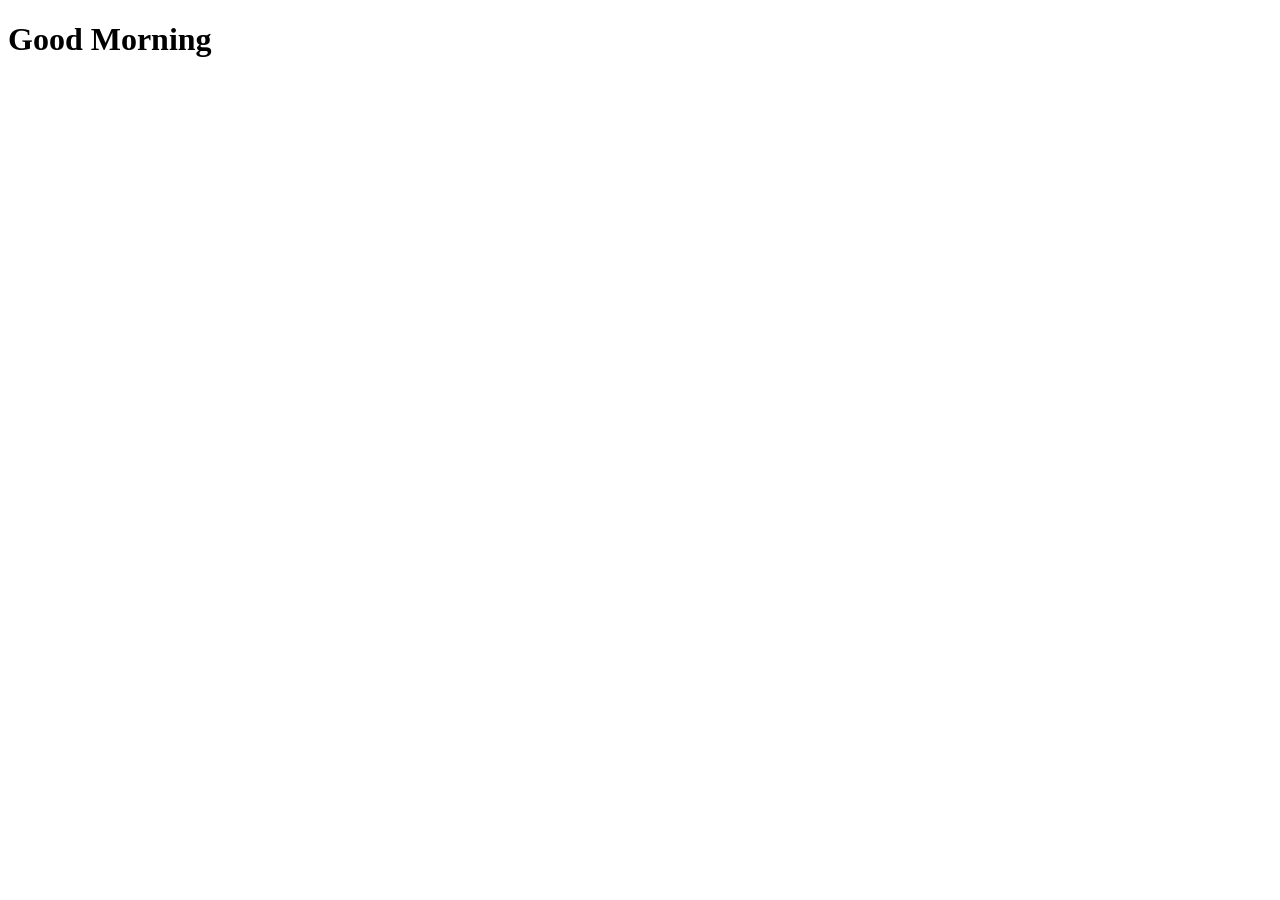
==== index.html @ 9f00157f "This is the version 1 of the index.html file." ====
<!DOCTYPE html>
<html lang="en">
<head>
    <meta charset="UTF-8">
    <meta name="viewport" content="width=device-width, initial-scale=1.0">
    <title>Document</title>
</head>
<body>
    <h1>Good Morning</h1>
</body>
</html>
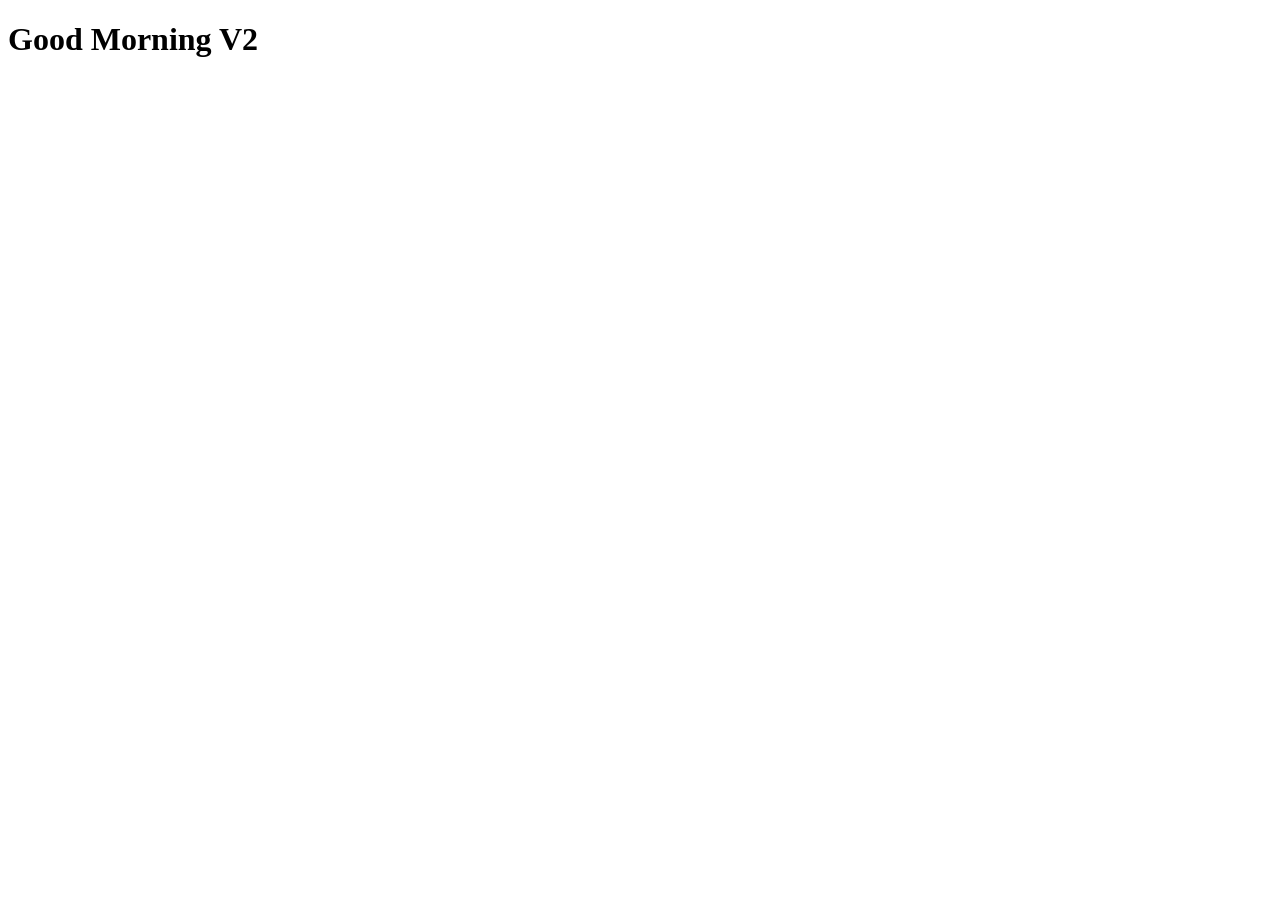
==== commit fea2ad22: "This is version 2 of the index.html file" ====
--- a/index.html
+++ b/index.html
@@ -6,6 +6,6 @@
     <title>Document</title>
 </head>
 <body>
-    <h1>Good Morning</h1>
+    <h1>Good Morning V2</h1>
 </body>
 </html>
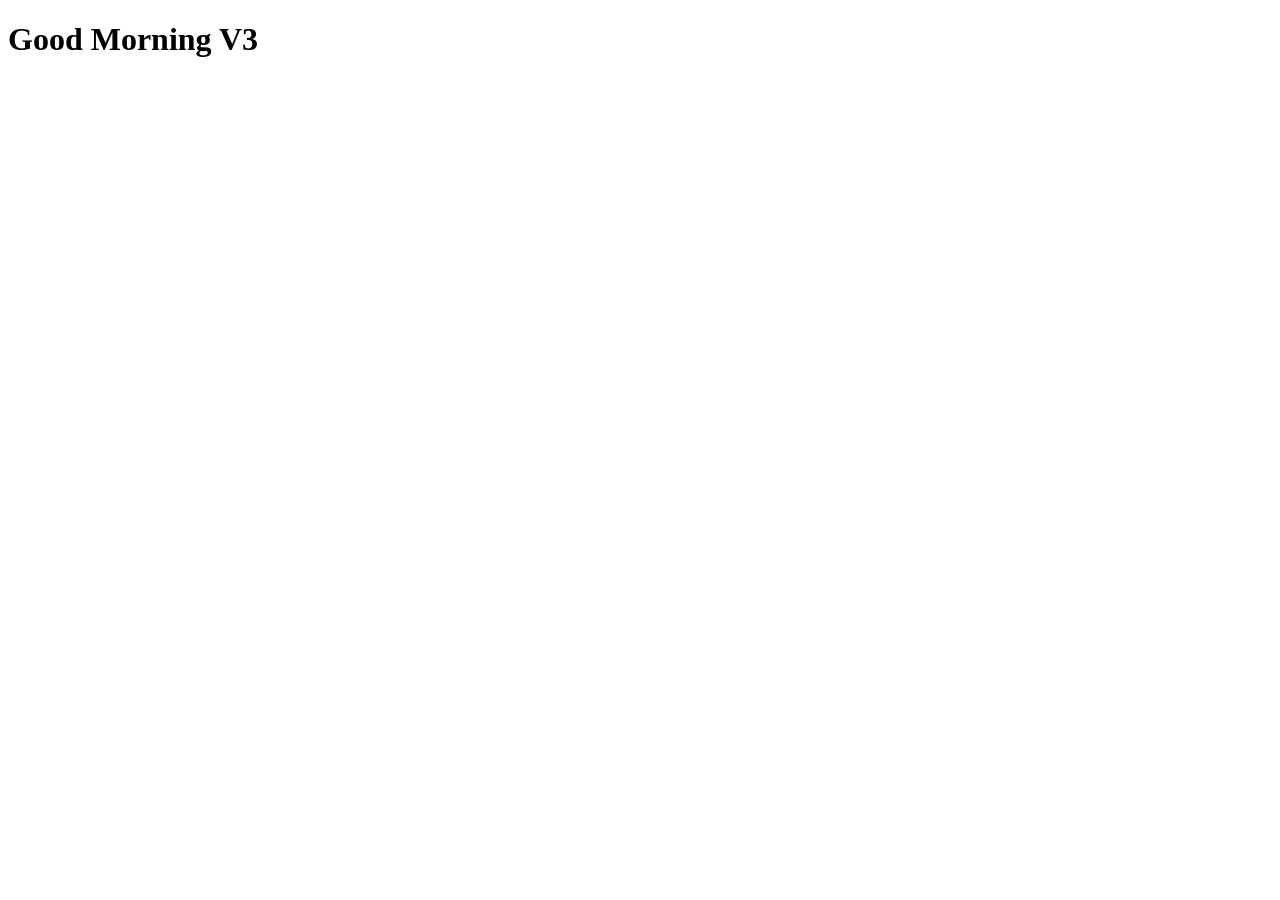
==== commit e88c33a3: "This is the verion 3 of the index.html file" ====
--- a/index.html
+++ b/index.html
@@ -6,6 +6,6 @@
     <title>Document</title>
 </head>
 <body>
-    <h1>Good Morning V2</h1>
+    <h1>Good Morning V3</h1>
 </body>
 </html>
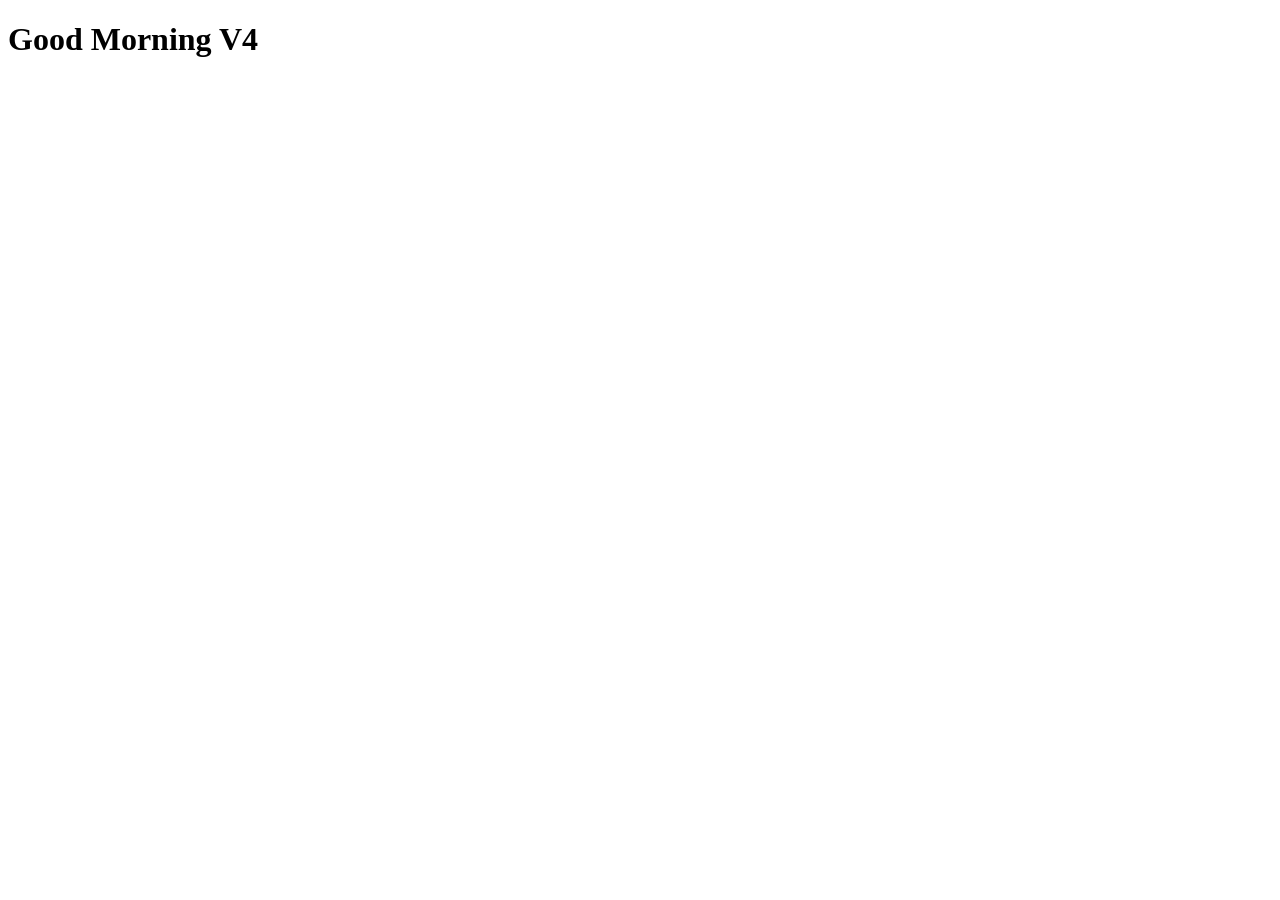
==== commit 57516b7f: "4th version" ====
--- a/index.html
+++ b/index.html
@@ -6,6 +6,6 @@
     <title>Document</title>
 </head>
 <body>
-    <h1>Good Morning V3</h1>
+    <h1>Good Morning V4</h1>
 </body>
-</html>+</html>
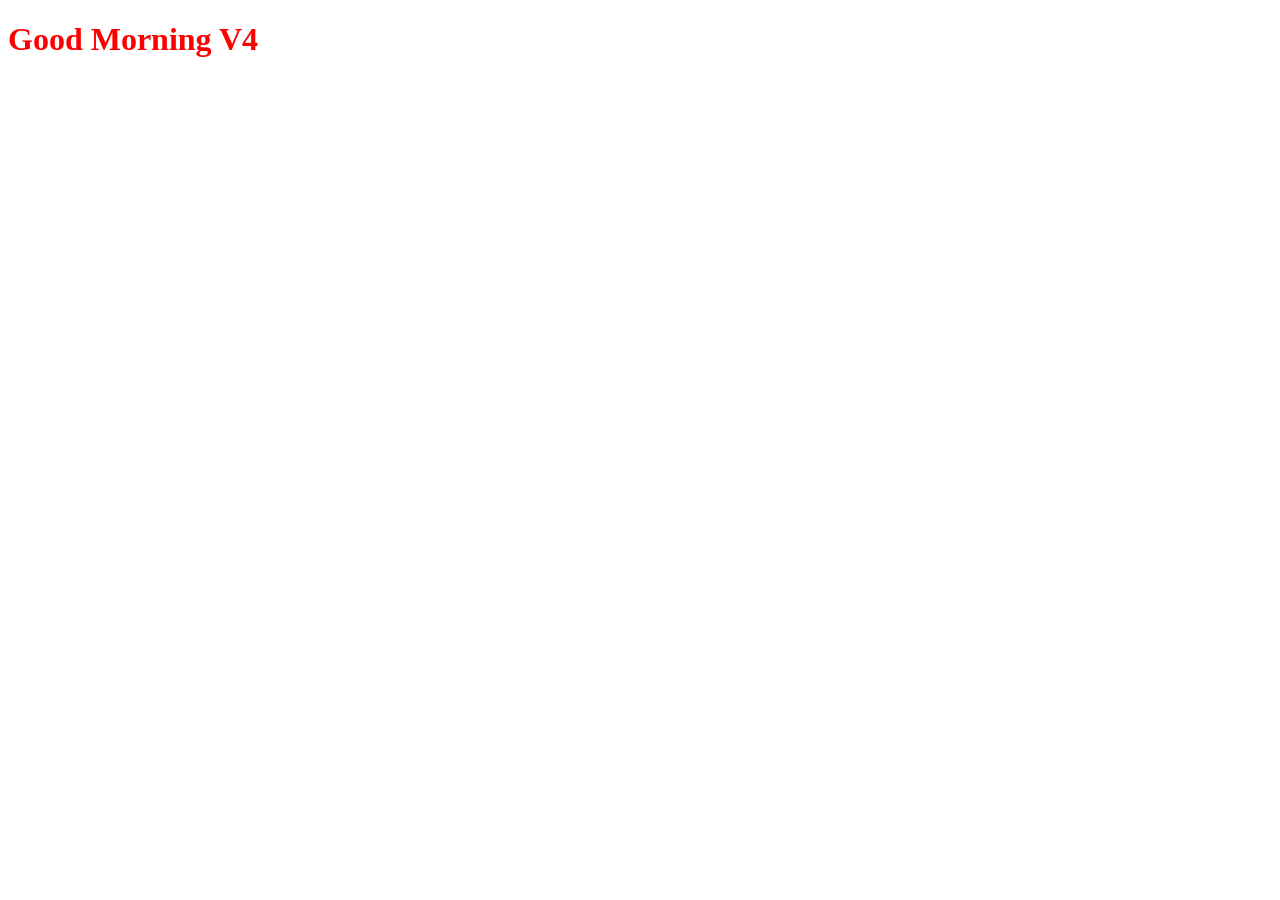
==== commit ef5f768e: "verion 4 with css file" ====
--- a/index.html
+++ b/index.html
@@ -4,6 +4,7 @@
     <meta charset="UTF-8">
     <meta name="viewport" content="width=device-width, initial-scale=1.0">
     <title>Document</title>
+    <link rel="stylesheet" href="style.css">
 </head>
 <body>
     <h1>Good Morning V4</h1>
--- a/style.css
+++ b/style.css
@@ -0,0 +1,3 @@
+h1{
+   color: red;  
+}
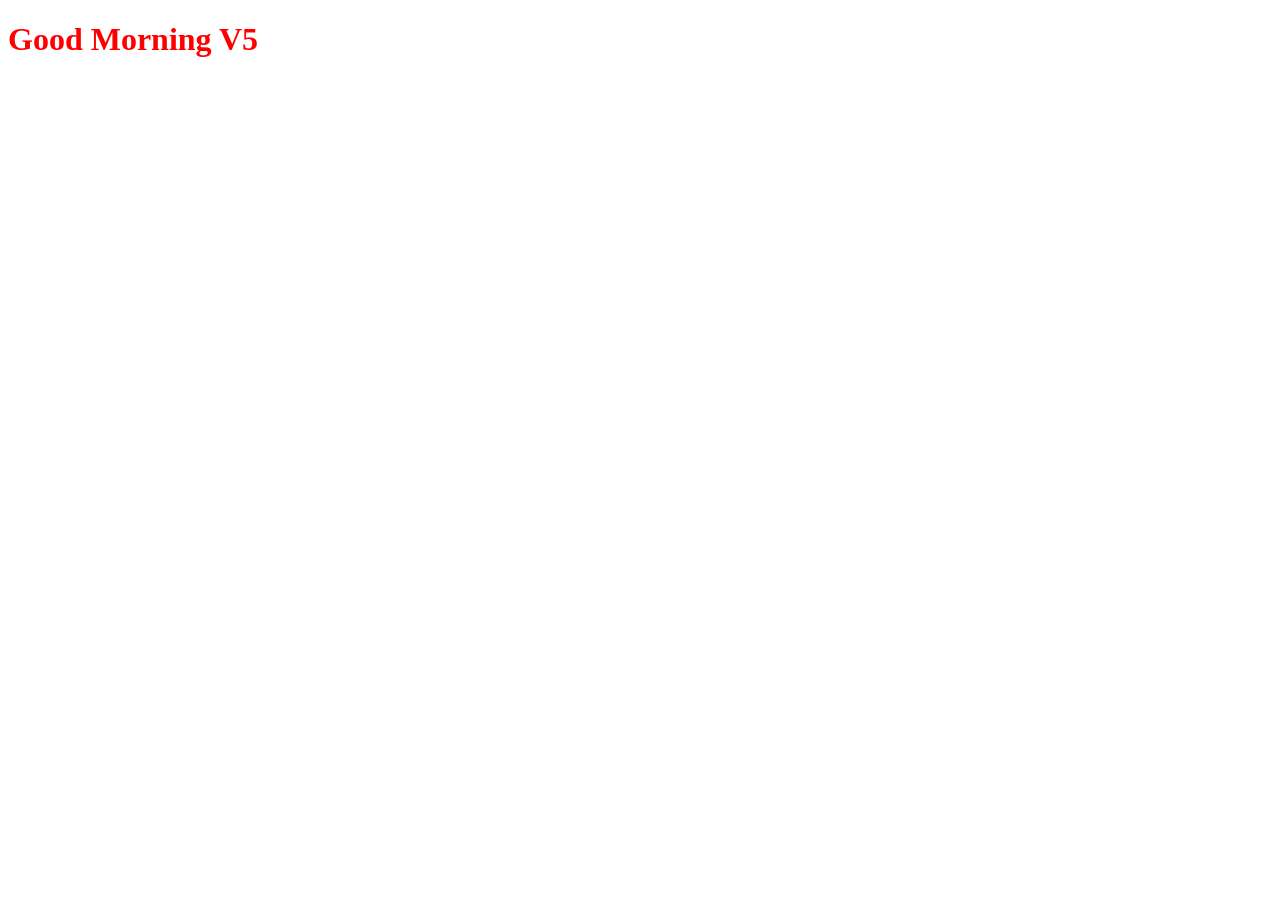
==== commit 7da6b75c: "version 5 after using worktree" ====
--- a/index.html
+++ b/index.html
@@ -7,6 +7,6 @@
     <link rel="stylesheet" href="style.css">
 </head>
 <body>
-    <h1>Good Morning V4</h1>
+    <h1>Good Morning V5</h1> 
 </body>
 </html>
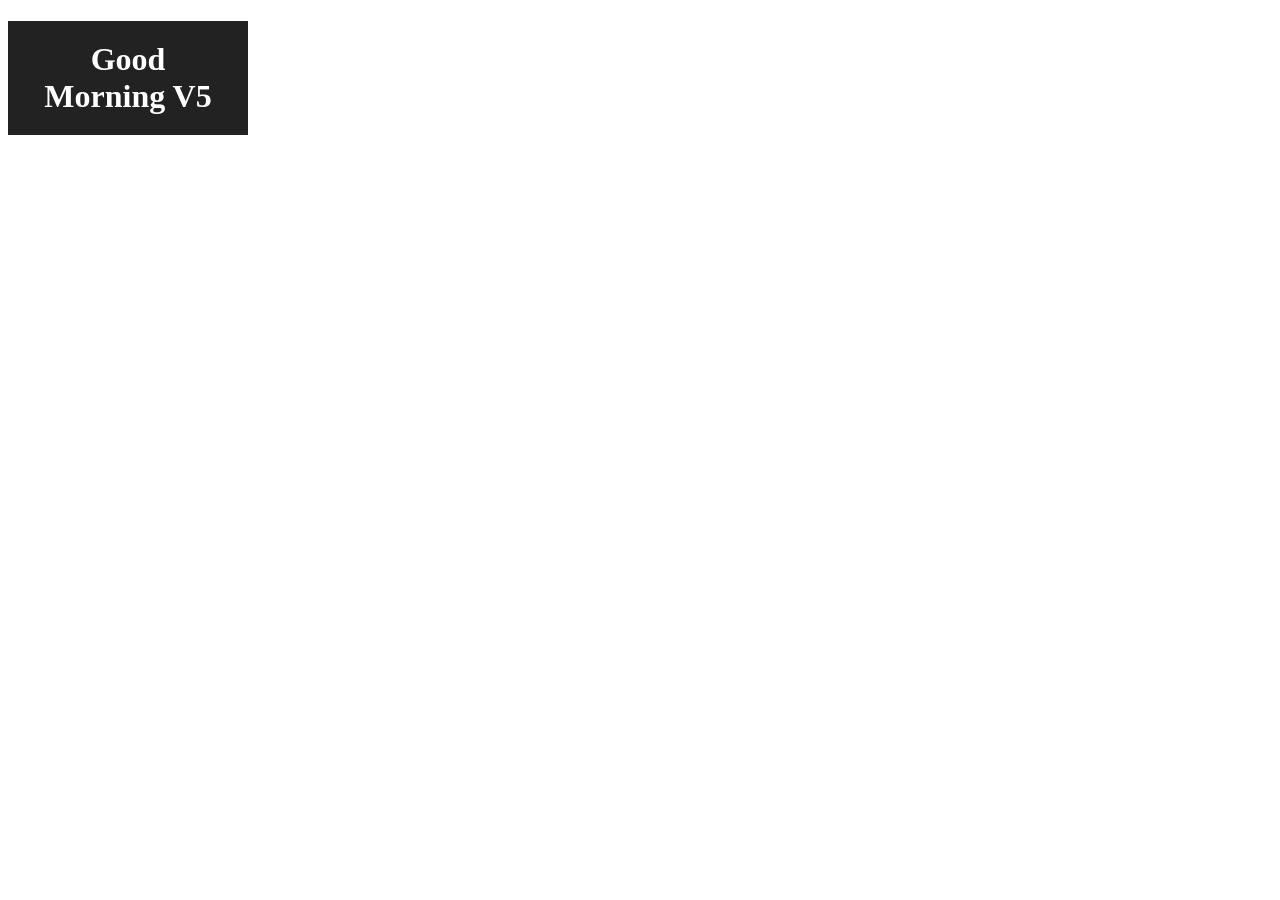
==== commit 89f4f6b6: "Designed version" ====
--- a/index.html
+++ b/index.html
@@ -4,7 +4,7 @@
     <meta charset="UTF-8">
     <meta name="viewport" content="width=device-width, initial-scale=1.0">
     <title>Document</title>
-    <link rel="stylesheet" href="style.css">
+    <link rel="stylesheet" href="new.css">
 </head>
 <body>
     <h1>Good Morning V5</h1> 
--- a/new.css
+++ b/new.css
@@ -0,0 +1,18 @@
+h1 {
+    position: relative;
+    background: #222;
+    color: #fff;
+    padding: 20px;
+    width: 200px;
+    text-align: center;
+    animation: oldTV 8s linear infinite;
+}
+
+@keyframes oldTV {
+    0%   { transform: translate(0, 0); }
+    20%  { transform: translate(300px, 100px); }
+    40%  { transform: translate(0px, 600px); }
+    60%  { transform: translate(800px, 0px); }
+    80%  { transform: translate(50px, 200px); }
+    100% { transform: translate(0, 0); }
+}
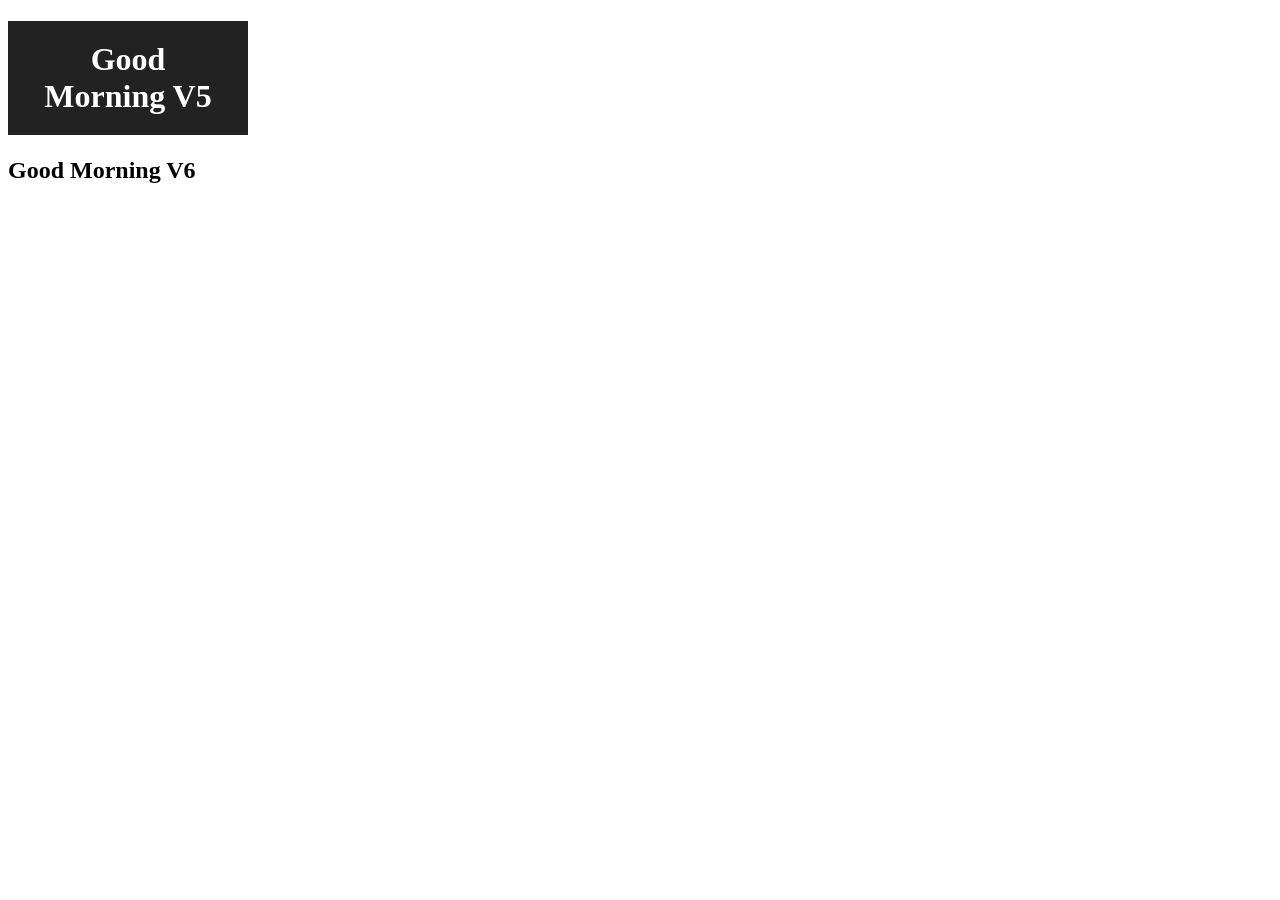
==== commit 1c4291cc: "testing by amir" ====
--- a/index.html
+++ b/index.html
@@ -8,5 +8,6 @@
 </head>
 <body>
     <h1>Good Morning V5</h1> 
+    <h2>Good Morning V6</h2>
 </body>
 </html>
